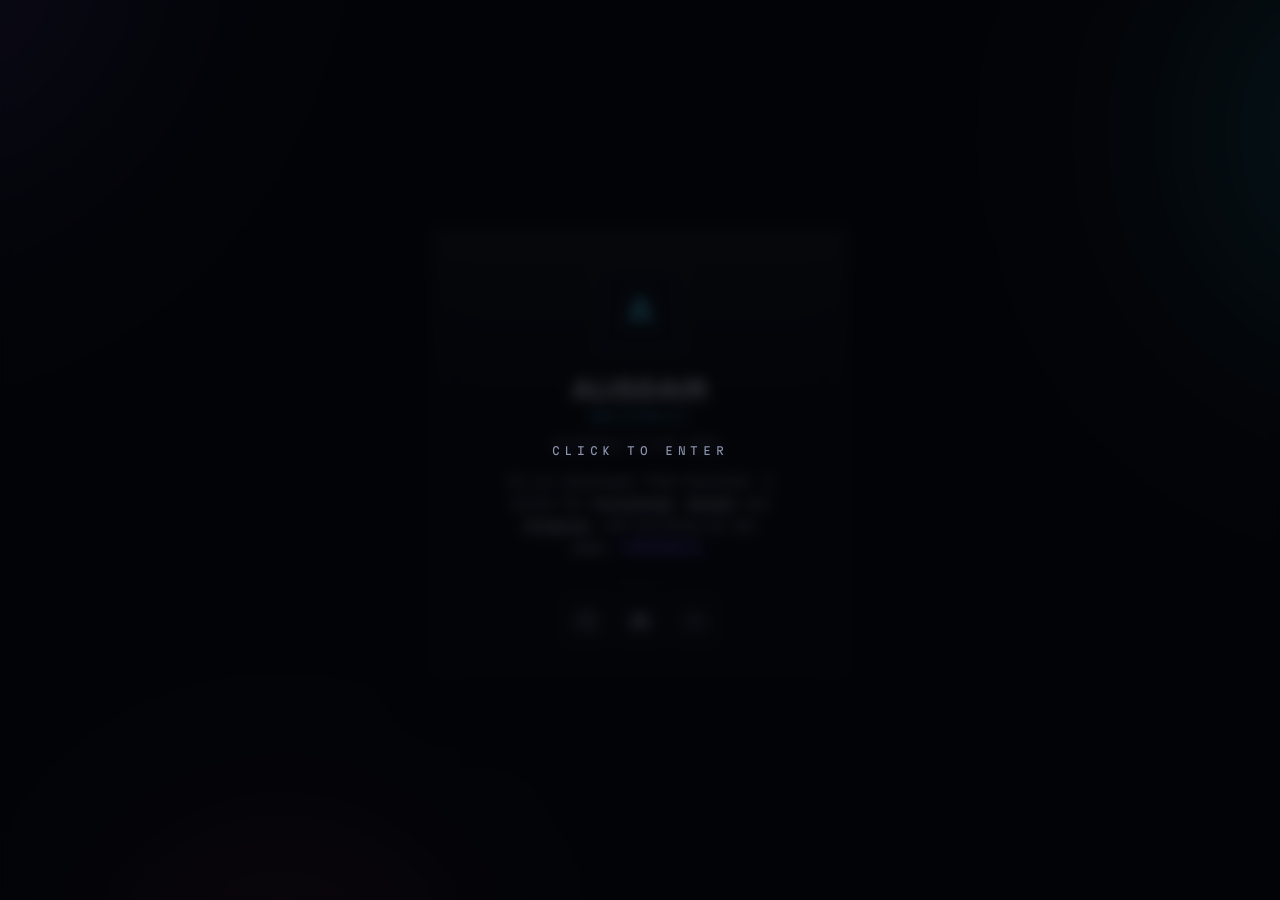
==== index.html @ 7e796b1d "Remove animations for a static layout Drop the 3D card tilt, typing tagline (now a static line), ent" ====
<!doctype html>
<html lang="en">
<head>
<meta charset="utf-8" />
<meta name="viewport" content="width=device-width, initial-scale=1, viewport-fit=cover" />
<title>alisdair</title>
<meta name="description" content="Alisdair, 15 y/o developer from Scotland." />

<link rel="preconnect" href="https://fonts.googleapis.com" />
<link rel="preconnect" href="https://fonts.gstatic.com" crossorigin />
<link href="https://fonts.googleapis.com/css2?family=Bricolage+Grotesque:opsz,wght@12..96,300..800&family=Martian+Mono:wght@300;400;500;600&display=swap" rel="stylesheet" />

<style>
:root {
  --bg: #050609;
  --ink: #eef2ff;
  --muted: #8b93ad;
  --line: rgba(255, 255, 255, .12);
  --panel: rgba(10, 13, 20, .42);
  --accent: #4be3ff;
  --accent-2: #7c5cff;
  --accent-3: #ff5c8a;
  --ease: cubic-bezier(.2, .7, .2, 1);
}

* { box-sizing: border-box; }

html, body { height: 100%; }

body {
  margin: 0;
  background: var(--bg);
  color: var(--ink);
  font-family: "Martian Mono", ui-monospace, monospace;
  -webkit-font-smoothing: antialiased;
  text-rendering: optimizeLegibility;
  overflow: hidden;
}

a { color: inherit; text-decoration: none; }

.bg {
  position: fixed;
  inset: 0;
  z-index: 0;
  overflow: hidden;
  background: #020306;
}

.bg video {
  position: absolute;
  inset: 0;
  width: 100%;
  height: 100%;
  object-fit: cover;
  filter: saturate(1.05) contrast(1.03);
}

.aurora {
  position: absolute;
  inset: -20%;
  filter: blur(70px) saturate(1.2);
  opacity: .4;
  mix-blend-mode: screen;
}

.aurora span {
  position: absolute;
  border-radius: 50%;
  mix-blend-mode: screen;
}

.b1 {
  width: 52vw;
  height: 52vw;
  left: -6vw;
  top: -8vw;
  background: radial-gradient(circle at 30% 30%, var(--accent-2), transparent 60%);
}

.b2 {
  width: 46vw;
  height: 46vw;
  right: -8vw;
  top: 6vw;
  background: radial-gradient(circle at 60% 40%, var(--accent), transparent 62%);
}

.b3 {
  width: 40vw;
  height: 40vw;
  left: 22vw;
  bottom: -14vw;
  background: radial-gradient(circle at 50% 50%, var(--accent-3), transparent 64%);
  opacity: .7;
}

.grain {
  position: fixed;
  inset: 0;
  z-index: 3;
  pointer-events: none;
  opacity: .05;
  mix-blend-mode: overlay;
  background-image: url("data:image/svg+xml,%3Csvg xmlns='http://www.w3.org/2000/svg' width='140' height='140'%3E%3Cfilter id='n'%3E%3CfeTurbulence type='fractalNoise' baseFrequency='0.9' numOctaves='2'/%3E%3C/filter%3E%3Crect width='100%25' height='100%25' filter='url(%23n)'/%3E%3C/svg%3E");
}

.scan {
  position: fixed;
  inset: 0;
  z-index: 3;
  pointer-events: none;
  opacity: .3;
  mix-blend-mode: overlay;
  background: repeating-linear-gradient(0deg, rgba(255, 255, 255, .03) 0 1px, transparent 1px 3px);
}

.stage {
  position: relative;
  z-index: 4;
  height: 100%;
  display: grid;
  place-items: center;
  padding: 24px;
}

.enter {
  position: fixed;
  inset: 0;
  z-index: 20;
  display: grid;
  place-items: center;
  background: rgba(3, 4, 8, .78);
  backdrop-filter: blur(7px);
  cursor: pointer;
  transition: opacity .7s var(--ease), visibility .7s;
}

.enter.hide { opacity: 0; visibility: hidden; }

.enter-label {
  font-family: "Martian Mono", ui-monospace, monospace;
  font-size: 11px;
  letter-spacing: .42em;
  text-transform: uppercase;
  color: var(--muted);
}

.card {
  position: relative;
  width: min(410px, 92vw);
  padding: 30px 30px 26px;
  background: linear-gradient(180deg, rgba(255, 255, 255, .05), transparent 40%), var(--panel);
  -webkit-backdrop-filter: blur(22px) saturate(1.4);
  backdrop-filter: blur(22px) saturate(1.4);
  border: 1px solid var(--line);
  box-shadow: 0 26px 70px -26px rgba(0, 0, 0, .92), inset 0 1px 0 rgba(255, 255, 255, .06);
  text-align: center;
}

.avatar-wrap {
  width: 88px;
  height: 88px;
  margin: 6px auto 0;
  position: relative;
}

.avatar {
  width: 88px;
  height: 88px;
  object-fit: cover;
  background: #0a0d16 center / cover;
  border: 1px solid rgba(255, 255, 255, .22);
}

.avatar-fallback {
  display: grid;
  place-items: center;
  font-family: "Bricolage Grotesque";
  font-weight: 700;
  font-size: 36px;
  color: var(--accent);
}

.name {
  font-family: "Bricolage Grotesque", sans-serif;
  font-weight: 700;
  font-size: 29px;
  margin: 20px 0 4px;
  letter-spacing: .04em;
  text-transform: uppercase;
  line-height: 1;
}

.handle {
  font-size: 11.5px;
  color: var(--accent);
  letter-spacing: .14em;
}

.tag {
  margin: 14px auto 0;
  min-height: 18px;
  font-size: 11.5px;
  color: #aab0c6;
  letter-spacing: .02em;
}

.bio {
  margin: 16px auto 0;
  max-width: 34ch;
  font-size: 12px;
  line-height: 1.85;
  color: #b8bed4;
}

.bio .lk {
  color: var(--ink);
  font-weight: 500;
  padding-bottom: 1px;
  box-shadow: inset 0 -1px 0 rgba(75, 227, 255, .55);
  transition: .18s var(--ease);
}

.bio .lk:hover {
  color: #031014;
  background: var(--accent);
  box-shadow: none;
}

.bio .thr {
  color: var(--accent-2);
  font-weight: 600;
  letter-spacing: .08em;
  text-shadow: 0 0 16px rgba(124, 92, 255, .55);
}

.rule {
  height: 1px;
  margin: 22px 0 18px;
  background: linear-gradient(90deg, transparent, var(--line), transparent);
}

.socials {
  display: flex;
  justify-content: center;
  gap: 10px;
}

.socials a {
  width: 44px;
  height: 44px;
  display: grid;
  place-items: center;
  border: 1px solid var(--line);
  background: rgba(255, 255, 255, .02);
  color: var(--muted);
  transition: .2s var(--ease);
}

.socials a:hover {
  color: var(--accent);
  border-color: rgba(75, 227, 255, .4);
  background: rgba(75, 227, 255, .06);
}

.socials svg {
  width: 19px;
  height: 19px;
}

@media (max-width: 420px) {
  .card { padding: 26px 22px 22px; }
  .name { font-size: 25px; }
}
</style>
</head>
<body>

<div class="bg">
  <video id="bgvideo" autoplay muted loop playsinline preload="auto" onerror="this.style.display='none'">
    <source src="assets/background.mp4" type="video/mp4" />
  </video>
  <div class="aurora">
    <span class="b1"></span>
    <span class="b2"></span>
    <span class="b3"></span>
  </div>
</div>

<div class="scan"></div>
<div class="grain"></div>

<div class="enter" id="enter">
  <span class="enter-label">click to enter</span>
</div>

<main class="stage">
  <section class="card" id="card" aria-label="profile">
    <div class="avatar-wrap">
      <div class="avatar avatar-fallback" id="avatar">A</div>
    </div>

    <h1 class="name" id="name">Alisdair</h1>
    <div class="handle" id="handle">@alisdairr</div>

    <div class="tag" id="tagline"></div>

    <p class="bio" id="bio"></p>

    <div class="rule"></div>

    <div class="socials" id="socials"></div>
  </section>
</main>

<script>
const profile = {
  name: "Alisdair",
  handle: "@alisdairr",
  tagline: "building on the edge.",
  discordId: "1414200535044853760",
  bio: '15 y/o developer from Scotland. I build for '
    + '<a class="lk" href="https://discord.gg/feverdreamvr" target="_blank" rel="noopener">Feverdream</a>, '
    + '<a class="lk" href="https://discord.gg/wondervr" target="_blank" rel="noopener">Wonder</a> and '
    + '<a class="lk" href="https://discord.gg/MCJNftwGm" target="_blank" rel="noopener">ChimpLab</a>, '
    + 'and building my own game, <span class="thr">THRESHOLD</span>.',
  socials: [
    { icon: "github", url: "https://github.com/alisdairrdev" },
    { icon: "discord", url: "https://discord.gg/P2CxH3Q7cJ" },
    { icon: "mail", url: "mailto:alisdairr@proton.me" },
  ],
};

const icons = {
  github: '<svg viewBox="0 0 24 24" fill="currentColor"><path d="M12 .5A11.5 11.5 0 0 0 .5 12a11.5 11.5 0 0 0 7.86 10.92c.58.1.79-.25.79-.56v-2c-3.2.7-3.88-1.37-3.88-1.37-.53-1.34-1.3-1.7-1.3-1.7-1.06-.72.08-.71.08-.71 1.17.08 1.79 1.2 1.79 1.2 1.04 1.79 2.73 1.27 3.4.97.1-.76.4-1.27.74-1.56-2.56-.29-5.26-1.28-5.26-5.7 0-1.26.45-2.29 1.19-3.1-.12-.29-.52-1.46.11-3.05 0 0 .97-.31 3.18 1.18a11 11 0 0 1 5.8 0c2.2-1.49 3.17-1.18 3.17-1.18.63 1.59.23 2.76.11 3.05.74.81 1.19 1.84 1.19 3.1 0 4.43-2.7 5.4-5.28 5.69.41.36.78 1.06.78 2.14v3.17c0 .31.21.67.8.56A11.5 11.5 0 0 0 23.5 12 11.5 11.5 0 0 0 12 .5Z"/></svg>',
  discord: '<svg viewBox="0 0 24 24" fill="currentColor"><path d="M20.3 4.4A19.8 19.8 0 0 0 15.4 3l-.25.5a18.3 18.3 0 0 1 4.4 1.4 18 18 0 0 0-16-.02A18 18 0 0 1 8 3.5L7.7 3a19.8 19.8 0 0 0-4.9 1.4C.6 8.9-.15 13.2.1 17.5A19.9 19.9 0 0 0 6.1 20.5l.7-1.1c-.66-.24-1.3-.54-1.9-.9l.47-.35a14 14 0 0 0 12.06 0l.48.35c-.6.36-1.24.66-1.9.9l.7 1.1a19.8 19.8 0 0 0 6-3c.3-4.9-.63-9.1-2.61-13.1ZM8.02 15c-.98 0-1.79-.9-1.79-2s.79-2 1.79-2 1.8.9 1.79 2c0 1.1-.8 2-1.79 2Zm7.95 0c-.98 0-1.79-.9-1.79-2s.79-2 1.79-2 1.8.9 1.79 2c0 1.1-.79 2-1.79 2Z"/></svg>',
  mail: '<svg viewBox="0 0 24 24" fill="none" stroke="currentColor" stroke-width="1.7"><rect x="2.5" y="4.5" width="19" height="15" rx="2.5"/><path d="m3.5 6 8.5 6 8.5-6"/></svg>',
  link: '<svg viewBox="0 0 24 24" fill="none" stroke="currentColor" stroke-width="1.7"><path d="M10 13a5 5 0 0 0 7 0l2-2a5 5 0 0 0-7-7l-1 1M14 11a5 5 0 0 0-7 0l-2 2a5 5 0 0 0 7 7l1-1"/></svg>',
};

const video = document.getElementById('bgvideo');
const enter = document.getElementById('enter');

function playVideo() {
  const attempt = video.play();
  if (attempt && attempt.catch) attempt.catch(() => {});
}

function startBackground() {
  if (!video) return;
  video.muted = true;
  video.defaultMuted = true;
  video.setAttribute('muted', '');
  playVideo();
  video.addEventListener('canplay', playVideo, { once: true });
  document.addEventListener('DOMContentLoaded', playVideo, { once: true });
}

function renderProfile() {
  document.getElementById('name').textContent = profile.name;
  document.getElementById('handle').textContent = profile.handle;
  document.getElementById('tagline').textContent = profile.tagline;
  document.getElementById('avatar').textContent = (profile.name || 'A').trim().charAt(0).toUpperCase() || 'A';
  document.getElementById('bio').innerHTML = profile.bio;

  document.getElementById('socials').innerHTML = profile.socials.map(s => `
    <a href="${s.url}" ${s.url.startsWith('http') ? 'target="_blank" rel="noopener"' : ''} aria-label="${s.icon}">${icons[s.icon] || icons.link}</a>`).join('');
}

function loadAvatar() {
  const el = document.getElementById('avatar');
  fetch(`https://api.lanyard.rest/v1/users/${profile.discordId}`)
    .then(res => res.json())
    .then(data => {
      const user = data && data.data && data.data.discord_user;
      if (!user || !user.avatar) return;
      const ext = user.avatar.startsWith('a_') ? 'gif' : 'png';
      const url = `https://cdn.discordapp.com/avatars/${user.id}/${user.avatar}.${ext}?size=256`;
      const img = new Image();
      img.onload = () => {
        el.classList.remove('avatar-fallback');
        el.textContent = '';
        el.style.backgroundImage = `url(${url})`;
      };
      img.src = url;
    })
    .catch(() => {});
}

function enterSite() {
  enter.classList.add('hide');
  if (video) {
    video.muted = false;
    video.volume = 0.7;
    try { video.currentTime = 0; } catch (e) {}
    playVideo();
  }
  window.removeEventListener('click', enterSite);
}

startBackground();
renderProfile();
loadAvatar();

enter.addEventListener('click', enterSite);
window.addEventListener('keydown', e => {
  if (e.key === 'Enter' || e.key === ' ') enterSite();
}, { once: true });
</script>
</body>
</html>
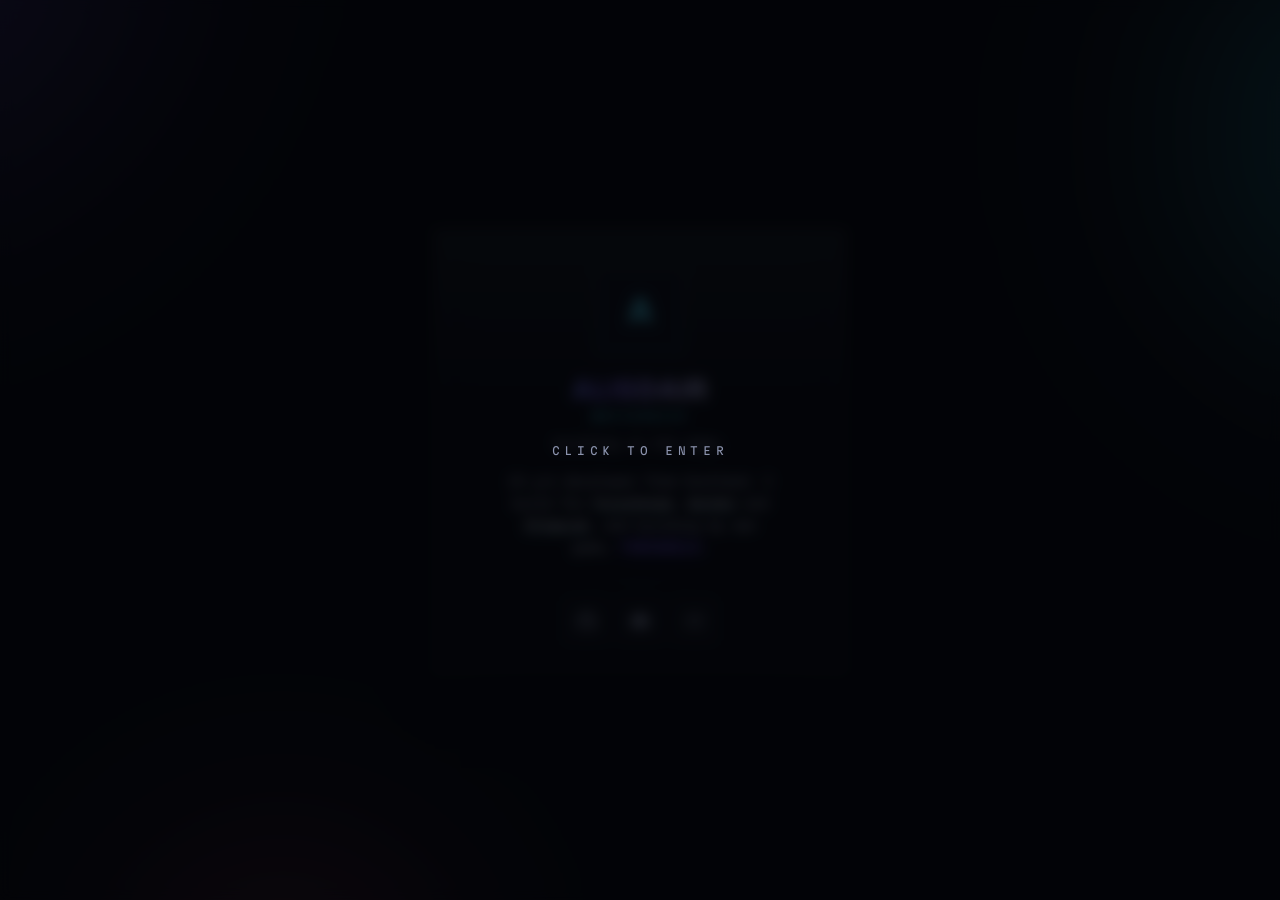
==== commit 2b67dfb1: "Add animated gradient shimmer to display name Fill the name with a cyan-violet-pink gradient and a s" ====
--- a/index.html
+++ b/index.html
@@ -190,6 +190,17 @@
   letter-spacing: .04em;
   text-transform: uppercase;
   line-height: 1;
+  background: linear-gradient(90deg, var(--accent), var(--accent-2), #eaf6ff, var(--accent-3), var(--accent-2), var(--accent));
+  background-size: 200% auto;
+  -webkit-background-clip: text;
+  background-clip: text;
+  -webkit-text-fill-color: transparent;
+  color: transparent;
+  animation: nameshine 8s linear infinite;
+}
+
+@keyframes nameshine {
+  to { background-position: -200% center; }
 }
 
 .handle {
@@ -272,6 +283,10 @@
 @media (max-width: 420px) {
   .card { padding: 26px 22px 22px; }
   .name { font-size: 25px; }
+}
+
+@media (prefers-reduced-motion: reduce) {
+  .name { animation: none; }
 }
 </style>
 </head>
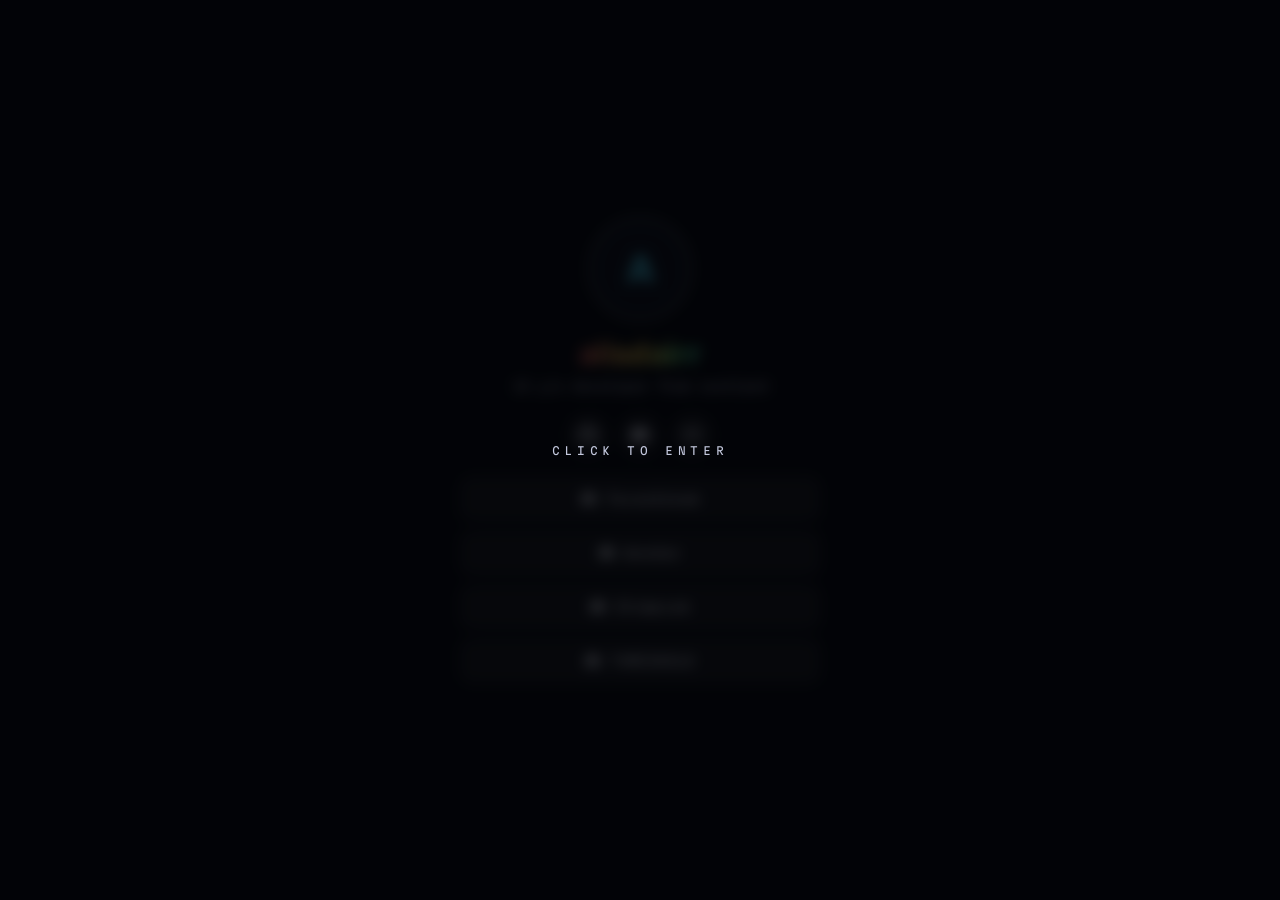
==== commit 499a998f: "Rebuild as guns.lol-style profile (no card) Drop the card layout. Center a floating profile over the" ====
--- a/index.html
+++ b/index.html
@@ -12,14 +12,9 @@
 
 <style>
 :root {
-  --bg: #050609;
-  --ink: #eef2ff;
-  --muted: #8b93ad;
-  --line: rgba(255, 255, 255, .12);
-  --panel: rgba(10, 13, 20, .42);
+  --ink: #f3f5ff;
+  --muted: #c3c8dd;
   --accent: #4be3ff;
-  --accent-2: #7c5cff;
-  --accent-3: #ff5c8a;
   --ease: cubic-bezier(.2, .7, .2, 1);
 }
 
@@ -29,7 +24,7 @@
 
 body {
   margin: 0;
-  background: var(--bg);
+  background: #020306;
   color: var(--ink);
   font-family: "Martian Mono", ui-monospace, monospace;
   -webkit-font-smoothing: antialiased;
@@ -56,72 +51,13 @@
   filter: saturate(1.05) contrast(1.03);
 }
 
-.aurora {
-  position: absolute;
-  inset: -20%;
-  filter: blur(70px) saturate(1.2);
-  opacity: .4;
-  mix-blend-mode: screen;
-}
-
-.aurora span {
-  position: absolute;
-  border-radius: 50%;
-  mix-blend-mode: screen;
-}
-
-.b1 {
-  width: 52vw;
-  height: 52vw;
-  left: -6vw;
-  top: -8vw;
-  background: radial-gradient(circle at 30% 30%, var(--accent-2), transparent 60%);
-}
-
-.b2 {
-  width: 46vw;
-  height: 46vw;
-  right: -8vw;
-  top: 6vw;
-  background: radial-gradient(circle at 60% 40%, var(--accent), transparent 62%);
-}
-
-.b3 {
-  width: 40vw;
-  height: 40vw;
-  left: 22vw;
-  bottom: -14vw;
-  background: radial-gradient(circle at 50% 50%, var(--accent-3), transparent 64%);
-  opacity: .7;
-}
-
-.grain {
-  position: fixed;
-  inset: 0;
-  z-index: 3;
-  pointer-events: none;
-  opacity: .05;
-  mix-blend-mode: overlay;
-  background-image: url("data:image/svg+xml,%3Csvg xmlns='http://www.w3.org/2000/svg' width='140' height='140'%3E%3Cfilter id='n'%3E%3CfeTurbulence type='fractalNoise' baseFrequency='0.9' numOctaves='2'/%3E%3C/filter%3E%3Crect width='100%25' height='100%25' filter='url(%23n)'/%3E%3C/svg%3E");
-}
-
-.scan {
-  position: fixed;
-  inset: 0;
-  z-index: 3;
-  pointer-events: none;
-  opacity: .3;
-  mix-blend-mode: overlay;
-  background: repeating-linear-gradient(0deg, rgba(255, 255, 255, .03) 0 1px, transparent 1px 3px);
-}
-
 .stage {
   position: relative;
   z-index: 4;
   height: 100%;
   display: grid;
   place-items: center;
-  padding: 24px;
+  padding: 32px 24px;
 }
 
 .enter {
@@ -146,31 +82,22 @@
   color: var(--muted);
 }
 
-.card {
-  position: relative;
-  width: min(410px, 92vw);
-  padding: 30px 30px 26px;
-  background: linear-gradient(180deg, rgba(255, 255, 255, .05), transparent 40%), var(--panel);
-  -webkit-backdrop-filter: blur(22px) saturate(1.4);
-  backdrop-filter: blur(22px) saturate(1.4);
-  border: 1px solid var(--line);
-  box-shadow: 0 26px 70px -26px rgba(0, 0, 0, .92), inset 0 1px 0 rgba(255, 255, 255, .06);
+.profile {
+  width: min(360px, 92vw);
+  display: flex;
+  flex-direction: column;
+  align-items: center;
   text-align: center;
 }
 
-.avatar-wrap {
-  width: 88px;
-  height: 88px;
-  margin: 6px auto 0;
-  position: relative;
-}
-
 .avatar {
-  width: 88px;
-  height: 88px;
+  width: 104px;
+  height: 104px;
+  border-radius: 50%;
   object-fit: cover;
   background: #0a0d16 center / cover;
-  border: 1px solid rgba(255, 255, 255, .22);
+  border: 2px solid rgba(255, 255, 255, .3);
+  box-shadow: 0 10px 40px rgba(0, 0, 0, .55);
 }
 
 .avatar-fallback {
@@ -178,115 +105,101 @@
   place-items: center;
   font-family: "Bricolage Grotesque";
   font-weight: 700;
-  font-size: 36px;
+  font-size: 40px;
   color: var(--accent);
 }
 
-.name {
+.username {
+  margin: 18px 0 0;
   font-family: "Bricolage Grotesque", sans-serif;
   font-weight: 700;
-  font-size: 29px;
-  margin: 20px 0 4px;
-  letter-spacing: .04em;
-  text-transform: uppercase;
+  font-size: 30px;
   line-height: 1;
-  background: linear-gradient(90deg, var(--accent), var(--accent-2), #eaf6ff, var(--accent-3), var(--accent-2), var(--accent));
+  letter-spacing: .01em;
+  background: linear-gradient(90deg, #ff5c5c, #ffb84d, #ffe14d, #5cff8f, #4be3ff, #7c5cff, #ff5cf0, #ff5c5c);
   background-size: 200% auto;
   -webkit-background-clip: text;
   background-clip: text;
   -webkit-text-fill-color: transparent;
   color: transparent;
-  animation: nameshine 8s linear infinite;
-}
-
-@keyframes nameshine {
-  to { background-position: -200% center; }
-}
-
-.handle {
-  font-size: 11.5px;
-  color: var(--accent);
-  letter-spacing: .14em;
-}
-
-.tag {
-  margin: 14px auto 0;
-  min-height: 18px;
-  font-size: 11.5px;
-  color: #aab0c6;
-  letter-spacing: .02em;
+  filter: drop-shadow(0 2px 10px rgba(0, 0, 0, .5));
+  animation: rainbow 6s linear infinite;
+}
+
+@keyframes rainbow {
+  to { background-position: 200% center; }
 }
 
 .bio {
-  margin: 16px auto 0;
-  max-width: 34ch;
+  margin: 10px 0 0;
   font-size: 12px;
-  line-height: 1.85;
-  color: #b8bed4;
-}
-
-.bio .lk {
-  color: var(--ink);
-  font-weight: 500;
-  padding-bottom: 1px;
-  box-shadow: inset 0 -1px 0 rgba(75, 227, 255, .55);
-  transition: .18s var(--ease);
-}
-
-.bio .lk:hover {
-  color: #031014;
-  background: var(--accent);
-  box-shadow: none;
-}
-
-.bio .thr {
-  color: var(--accent-2);
-  font-weight: 600;
-  letter-spacing: .08em;
-  text-shadow: 0 0 16px rgba(124, 92, 255, .55);
-}
-
-.rule {
-  height: 1px;
-  margin: 22px 0 18px;
-  background: linear-gradient(90deg, transparent, var(--line), transparent);
+  color: var(--muted);
+  letter-spacing: .04em;
+  text-shadow: 0 1px 8px rgba(0, 0, 0, .7);
 }
 
 .socials {
+  margin: 22px 0 0;
   display: flex;
   justify-content: center;
-  gap: 10px;
+  gap: 12px;
 }
 
 .socials a {
-  width: 44px;
-  height: 44px;
+  width: 40px;
+  height: 40px;
   display: grid;
   place-items: center;
-  border: 1px solid var(--line);
-  background: rgba(255, 255, 255, .02);
-  color: var(--muted);
-  transition: .2s var(--ease);
+  border-radius: 50%;
+  color: var(--ink);
+  background: rgba(255, 255, 255, .08);
+  border: 1px solid rgba(255, 255, 255, .14);
+  backdrop-filter: blur(6px);
+  transition: .18s var(--ease);
 }
 
 .socials a:hover {
-  color: var(--accent);
-  border-color: rgba(75, 227, 255, .4);
-  background: rgba(75, 227, 255, .06);
-}
-
-.socials svg {
-  width: 19px;
-  height: 19px;
-}
-
-@media (max-width: 420px) {
-  .card { padding: 26px 22px 22px; }
-  .name { font-size: 25px; }
-}
+  background: rgba(255, 255, 255, .2);
+  transform: translateY(-3px);
+  border-color: rgba(255, 255, 255, .3);
+}
+
+.socials svg { width: 18px; height: 18px; }
+
+.links {
+  margin: 22px 0 0;
+  width: 100%;
+  display: flex;
+  flex-direction: column;
+  gap: 10px;
+}
+
+.links a {
+  display: flex;
+  align-items: center;
+  justify-content: center;
+  gap: 9px;
+  padding: 13px 16px;
+  border-radius: 13px;
+  font-size: 13px;
+  letter-spacing: .03em;
+  color: var(--ink);
+  background: rgba(255, 255, 255, .07);
+  border: 1px solid rgba(255, 255, 255, .12);
+  backdrop-filter: blur(8px);
+  transition: .18s var(--ease);
+}
+
+.links a:hover {
+  background: rgba(255, 255, 255, .15);
+  transform: translateY(-2px);
+  border-color: rgba(255, 255, 255, .28);
+}
+
+.links svg { width: 16px; height: 16px; opacity: .85; }
 
 @media (prefers-reduced-motion: reduce) {
-  .name { animation: none; }
+  .username { animation: none; }
 }
 </style>
 </head>
@@ -296,62 +209,44 @@
   <video id="bgvideo" autoplay muted loop playsinline preload="auto" onerror="this.style.display='none'">
     <source src="assets/background.mp4" type="video/mp4" />
   </video>
-  <div class="aurora">
-    <span class="b1"></span>
-    <span class="b2"></span>
-    <span class="b3"></span>
-  </div>
 </div>
-
-<div class="scan"></div>
-<div class="grain"></div>
 
 <div class="enter" id="enter">
   <span class="enter-label">click to enter</span>
 </div>
 
 <main class="stage">
-  <section class="card" id="card" aria-label="profile">
-    <div class="avatar-wrap">
-      <div class="avatar avatar-fallback" id="avatar">A</div>
-    </div>
-
-    <h1 class="name" id="name">Alisdair</h1>
-    <div class="handle" id="handle">@alisdairr</div>
-
-    <div class="tag" id="tagline"></div>
-
+  <section class="profile" aria-label="profile">
+    <div class="avatar avatar-fallback" id="avatar">A</div>
+    <h1 class="username" id="username">alisdairr</h1>
     <p class="bio" id="bio"></p>
-
-    <div class="rule"></div>
-
     <div class="socials" id="socials"></div>
+    <nav class="links" id="links"></nav>
   </section>
 </main>
 
 <script>
 const profile = {
-  name: "Alisdair",
-  handle: "@alisdairr",
-  tagline: "building on the edge.",
+  username: "alisdairr",
+  bio: "15 y/o developer from scotland",
   discordId: "1414200535044853760",
-  bio: '15 y/o developer from Scotland. I build for '
-    + '<a class="lk" href="https://discord.gg/feverdreamvr" target="_blank" rel="noopener">Feverdream</a>, '
-    + '<a class="lk" href="https://discord.gg/wondervr" target="_blank" rel="noopener">Wonder</a> and '
-    + '<a class="lk" href="https://discord.gg/MCJNftwGm" target="_blank" rel="noopener">ChimpLab</a>, '
-    + 'and building my own game, <span class="thr">THRESHOLD</span>.',
   socials: [
     { icon: "github", url: "https://github.com/alisdairrdev" },
     { icon: "discord", url: "https://discord.gg/P2CxH3Q7cJ" },
     { icon: "mail", url: "mailto:alisdairr@proton.me" },
   ],
+  links: [
+    { label: "Feverdream", url: "https://discord.gg/feverdreamvr" },
+    { label: "Wonder", url: "https://discord.gg/wondervr" },
+    { label: "ChimpLab", url: "https://discord.gg/MCJNftwGm" },
+    { label: "THRESHOLD", url: "https://discord.gg/P2CxH3Q7cJ" },
+  ],
 };
 
 const icons = {
   github: '<svg viewBox="0 0 24 24" fill="currentColor"><path d="M12 .5A11.5 11.5 0 0 0 .5 12a11.5 11.5 0 0 0 7.86 10.92c.58.1.79-.25.79-.56v-2c-3.2.7-3.88-1.37-3.88-1.37-.53-1.34-1.3-1.7-1.3-1.7-1.06-.72.08-.71.08-.71 1.17.08 1.79 1.2 1.79 1.2 1.04 1.79 2.73 1.27 3.4.97.1-.76.4-1.27.74-1.56-2.56-.29-5.26-1.28-5.26-5.7 0-1.26.45-2.29 1.19-3.1-.12-.29-.52-1.46.11-3.05 0 0 .97-.31 3.18 1.18a11 11 0 0 1 5.8 0c2.2-1.49 3.17-1.18 3.17-1.18.63 1.59.23 2.76.11 3.05.74.81 1.19 1.84 1.19 3.1 0 4.43-2.7 5.4-5.28 5.69.41.36.78 1.06.78 2.14v3.17c0 .31.21.67.8.56A11.5 11.5 0 0 0 23.5 12 11.5 11.5 0 0 0 12 .5Z"/></svg>',
   discord: '<svg viewBox="0 0 24 24" fill="currentColor"><path d="M20.3 4.4A19.8 19.8 0 0 0 15.4 3l-.25.5a18.3 18.3 0 0 1 4.4 1.4 18 18 0 0 0-16-.02A18 18 0 0 1 8 3.5L7.7 3a19.8 19.8 0 0 0-4.9 1.4C.6 8.9-.15 13.2.1 17.5A19.9 19.9 0 0 0 6.1 20.5l.7-1.1c-.66-.24-1.3-.54-1.9-.9l.47-.35a14 14 0 0 0 12.06 0l.48.35c-.6.36-1.24.66-1.9.9l.7 1.1a19.8 19.8 0 0 0 6-3c.3-4.9-.63-9.1-2.61-13.1ZM8.02 15c-.98 0-1.79-.9-1.79-2s.79-2 1.79-2 1.8.9 1.79 2c0 1.1-.8 2-1.79 2Zm7.95 0c-.98 0-1.79-.9-1.79-2s.79-2 1.79-2 1.8.9 1.79 2c0 1.1-.79 2-1.79 2Z"/></svg>',
   mail: '<svg viewBox="0 0 24 24" fill="none" stroke="currentColor" stroke-width="1.7"><rect x="2.5" y="4.5" width="19" height="15" rx="2.5"/><path d="m3.5 6 8.5 6 8.5-6"/></svg>',
-  link: '<svg viewBox="0 0 24 24" fill="none" stroke="currentColor" stroke-width="1.7"><path d="M10 13a5 5 0 0 0 7 0l2-2a5 5 0 0 0-7-7l-1 1M14 11a5 5 0 0 0-7 0l-2 2a5 5 0 0 0 7 7l1-1"/></svg>',
 };
 
 const video = document.getElementById('bgvideo');
@@ -373,14 +268,15 @@
 }
 
 function renderProfile() {
-  document.getElementById('name').textContent = profile.name;
-  document.getElementById('handle').textContent = profile.handle;
-  document.getElementById('tagline').textContent = profile.tagline;
-  document.getElementById('avatar').textContent = (profile.name || 'A').trim().charAt(0).toUpperCase() || 'A';
-  document.getElementById('bio').innerHTML = profile.bio;
+  document.getElementById('username').textContent = profile.username;
+  document.getElementById('bio').textContent = profile.bio;
+  document.getElementById('avatar').textContent = (profile.username || 'A').trim().charAt(0).toUpperCase() || 'A';
 
   document.getElementById('socials').innerHTML = profile.socials.map(s => `
-    <a href="${s.url}" ${s.url.startsWith('http') ? 'target="_blank" rel="noopener"' : ''} aria-label="${s.icon}">${icons[s.icon] || icons.link}</a>`).join('');
+    <a href="${s.url}" ${s.url.startsWith('http') ? 'target="_blank" rel="noopener"' : ''} aria-label="${s.icon}">${icons[s.icon] || ''}</a>`).join('');
+
+  document.getElementById('links').innerHTML = profile.links.map(l => `
+    <a href="${l.url}" target="_blank" rel="noopener">${icons.discord}<span>${l.label}</span></a>`).join('');
 }
 
 function loadAvatar() {
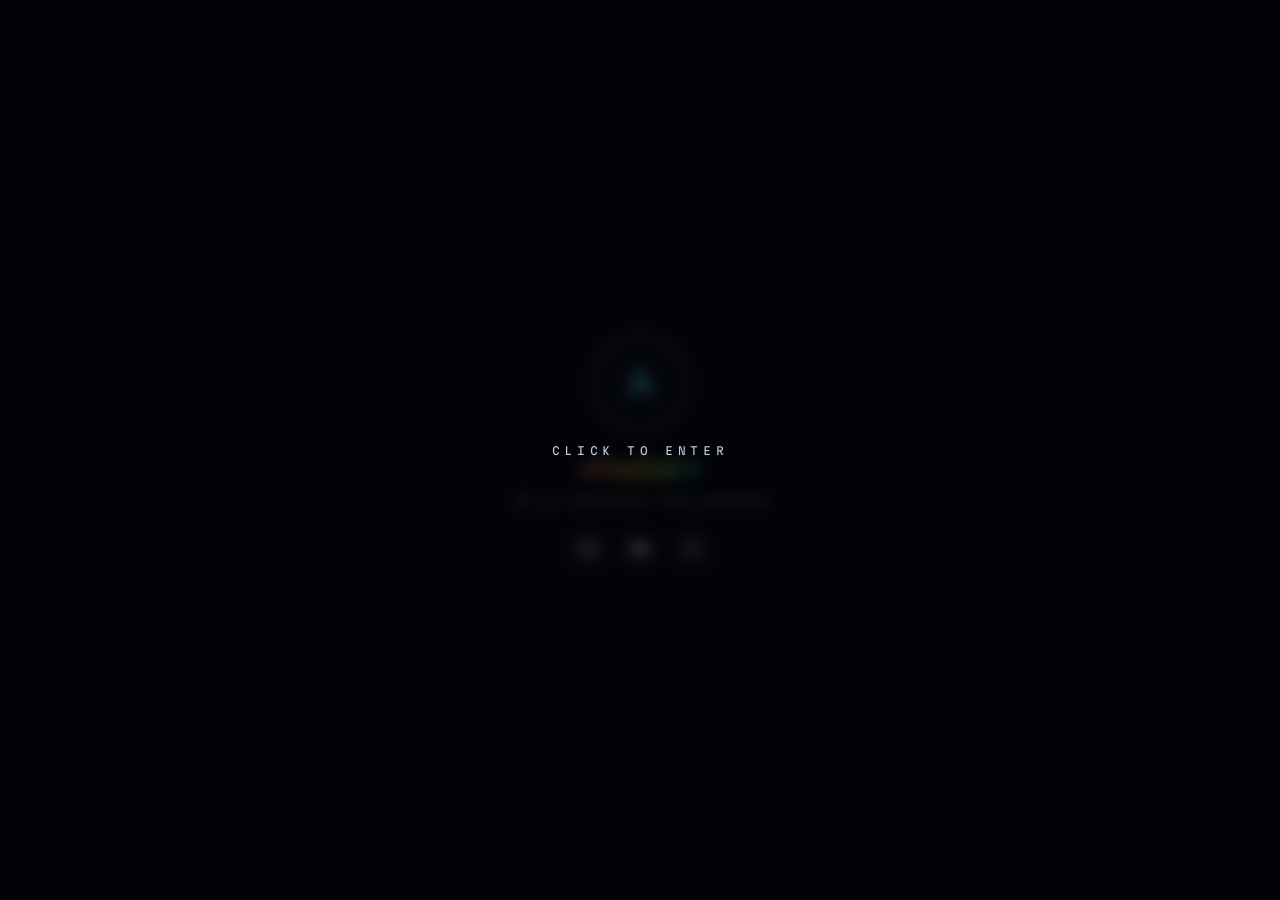
==== commit dd43d444: "Use clip's own audio and remove game link buttons Rebuild background from the 12s clip with its nati" ====
--- a/index.html
+++ b/index.html
@@ -166,38 +166,6 @@
 
 .socials svg { width: 18px; height: 18px; }
 
-.links {
-  margin: 22px 0 0;
-  width: 100%;
-  display: flex;
-  flex-direction: column;
-  gap: 10px;
-}
-
-.links a {
-  display: flex;
-  align-items: center;
-  justify-content: center;
-  gap: 9px;
-  padding: 13px 16px;
-  border-radius: 13px;
-  font-size: 13px;
-  letter-spacing: .03em;
-  color: var(--ink);
-  background: rgba(255, 255, 255, .07);
-  border: 1px solid rgba(255, 255, 255, .12);
-  backdrop-filter: blur(8px);
-  transition: .18s var(--ease);
-}
-
-.links a:hover {
-  background: rgba(255, 255, 255, .15);
-  transform: translateY(-2px);
-  border-color: rgba(255, 255, 255, .28);
-}
-
-.links svg { width: 16px; height: 16px; opacity: .85; }
-
 @media (prefers-reduced-motion: reduce) {
   .username { animation: none; }
 }
@@ -221,7 +189,6 @@
     <h1 class="username" id="username">alisdairr</h1>
     <p class="bio" id="bio"></p>
     <div class="socials" id="socials"></div>
-    <nav class="links" id="links"></nav>
   </section>
 </main>
 
@@ -235,12 +202,6 @@
     { icon: "discord", url: "https://discord.gg/P2CxH3Q7cJ" },
     { icon: "mail", url: "mailto:alisdairr@proton.me" },
   ],
-  links: [
-    { label: "Feverdream", url: "https://discord.gg/feverdreamvr" },
-    { label: "Wonder", url: "https://discord.gg/wondervr" },
-    { label: "ChimpLab", url: "https://discord.gg/MCJNftwGm" },
-    { label: "THRESHOLD", url: "https://discord.gg/P2CxH3Q7cJ" },
-  ],
 };
 
 const icons = {
@@ -274,9 +235,6 @@
 
   document.getElementById('socials').innerHTML = profile.socials.map(s => `
     <a href="${s.url}" ${s.url.startsWith('http') ? 'target="_blank" rel="noopener"' : ''} aria-label="${s.icon}">${icons[s.icon] || ''}</a>`).join('');
-
-  document.getElementById('links').innerHTML = profile.links.map(l => `
-    <a href="${l.url}" target="_blank" rel="noopener">${icons.discord}<span>${l.label}</span></a>`).join('');
 }
 
 function loadAvatar() {
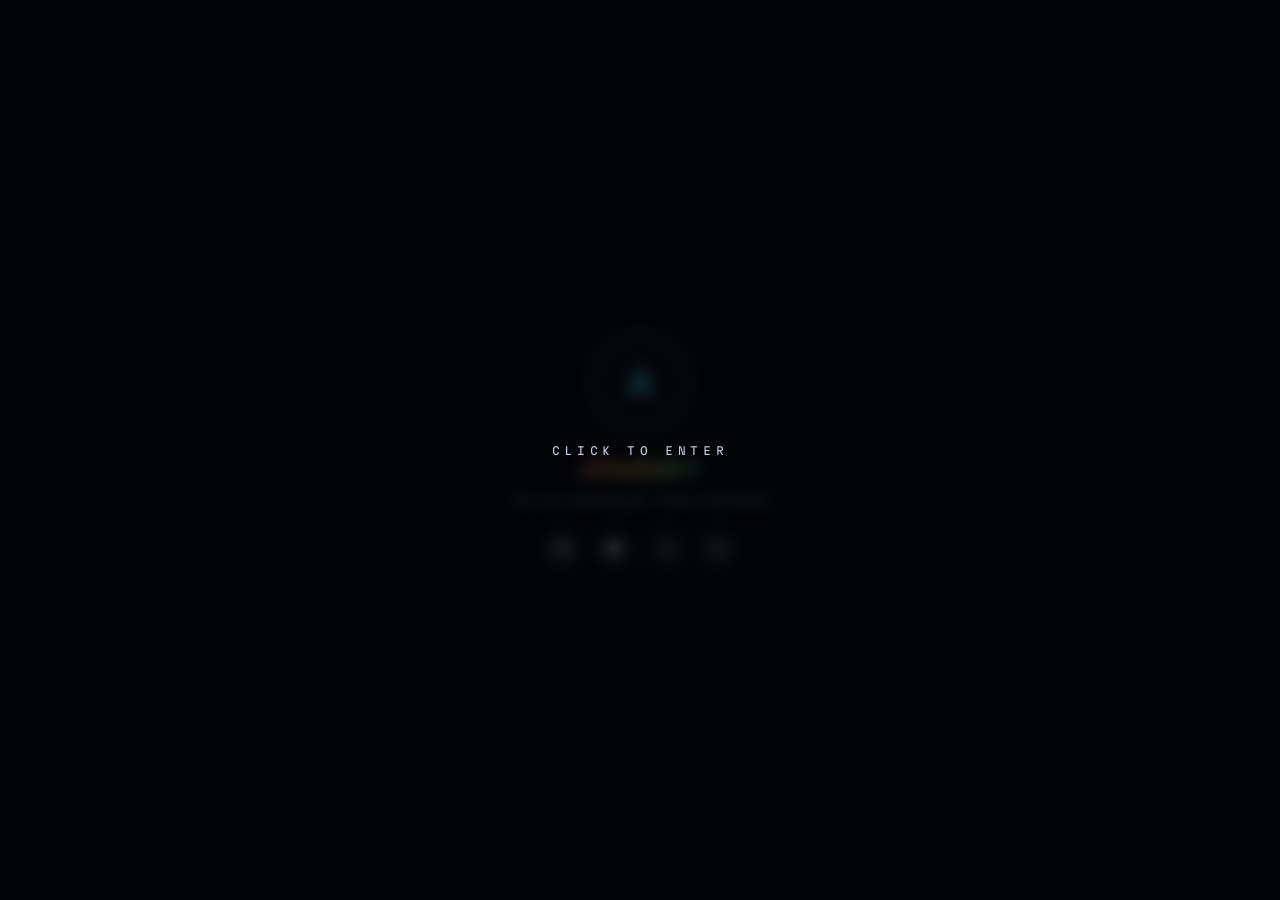
==== commit 40adc1e1: "Add Meta Horizon forums profile to socials Co-Authored-By: Claude Opus 4.8 <noreply@anthropic.com>" ====
--- a/index.html
+++ b/index.html
@@ -200,6 +200,7 @@
   socials: [
     { icon: "github", url: "https://github.com/alisdairrdev" },
     { icon: "discord", url: "https://discord.gg/P2CxH3Q7cJ" },
+    { icon: "meta", url: "https://communityforums.atmeta.com/users/alisdairr/1846662" },
     { icon: "mail", url: "mailto:alisdairr@proton.me" },
   ],
 };
@@ -208,6 +209,7 @@
   github: '<svg viewBox="0 0 24 24" fill="currentColor"><path d="M12 .5A11.5 11.5 0 0 0 .5 12a11.5 11.5 0 0 0 7.86 10.92c.58.1.79-.25.79-.56v-2c-3.2.7-3.88-1.37-3.88-1.37-.53-1.34-1.3-1.7-1.3-1.7-1.06-.72.08-.71.08-.71 1.17.08 1.79 1.2 1.79 1.2 1.04 1.79 2.73 1.27 3.4.97.1-.76.4-1.27.74-1.56-2.56-.29-5.26-1.28-5.26-5.7 0-1.26.45-2.29 1.19-3.1-.12-.29-.52-1.46.11-3.05 0 0 .97-.31 3.18 1.18a11 11 0 0 1 5.8 0c2.2-1.49 3.17-1.18 3.17-1.18.63 1.59.23 2.76.11 3.05.74.81 1.19 1.84 1.19 3.1 0 4.43-2.7 5.4-5.28 5.69.41.36.78 1.06.78 2.14v3.17c0 .31.21.67.8.56A11.5 11.5 0 0 0 23.5 12 11.5 11.5 0 0 0 12 .5Z"/></svg>',
   discord: '<svg viewBox="0 0 24 24" fill="currentColor"><path d="M20.3 4.4A19.8 19.8 0 0 0 15.4 3l-.25.5a18.3 18.3 0 0 1 4.4 1.4 18 18 0 0 0-16-.02A18 18 0 0 1 8 3.5L7.7 3a19.8 19.8 0 0 0-4.9 1.4C.6 8.9-.15 13.2.1 17.5A19.9 19.9 0 0 0 6.1 20.5l.7-1.1c-.66-.24-1.3-.54-1.9-.9l.47-.35a14 14 0 0 0 12.06 0l.48.35c-.6.36-1.24.66-1.9.9l.7 1.1a19.8 19.8 0 0 0 6-3c.3-4.9-.63-9.1-2.61-13.1ZM8.02 15c-.98 0-1.79-.9-1.79-2s.79-2 1.79-2 1.8.9 1.79 2c0 1.1-.8 2-1.79 2Zm7.95 0c-.98 0-1.79-.9-1.79-2s.79-2 1.79-2 1.8.9 1.79 2c0 1.1-.79 2-1.79 2Z"/></svg>',
   mail: '<svg viewBox="0 0 24 24" fill="none" stroke="currentColor" stroke-width="1.7"><rect x="2.5" y="4.5" width="19" height="15" rx="2.5"/><path d="m3.5 6 8.5 6 8.5-6"/></svg>',
+  meta: '<svg viewBox="0 0 24 24" fill="none" stroke="currentColor" stroke-width="2" stroke-linejoin="round" stroke-linecap="round"><path d="M4 12c0-2.4 1.5-4.2 3.6-4.2 3.3 0 4.8 8.4 8.8 8.4 2 0 3.6-1.8 3.6-4.2S21.5 7.8 19.6 7.8c-4 0-5.5 8.4-8.8 8.4C5.5 16.2 4 14.4 4 12Z"/></svg>',
 };
 
 const video = document.getElementById('bgvideo');
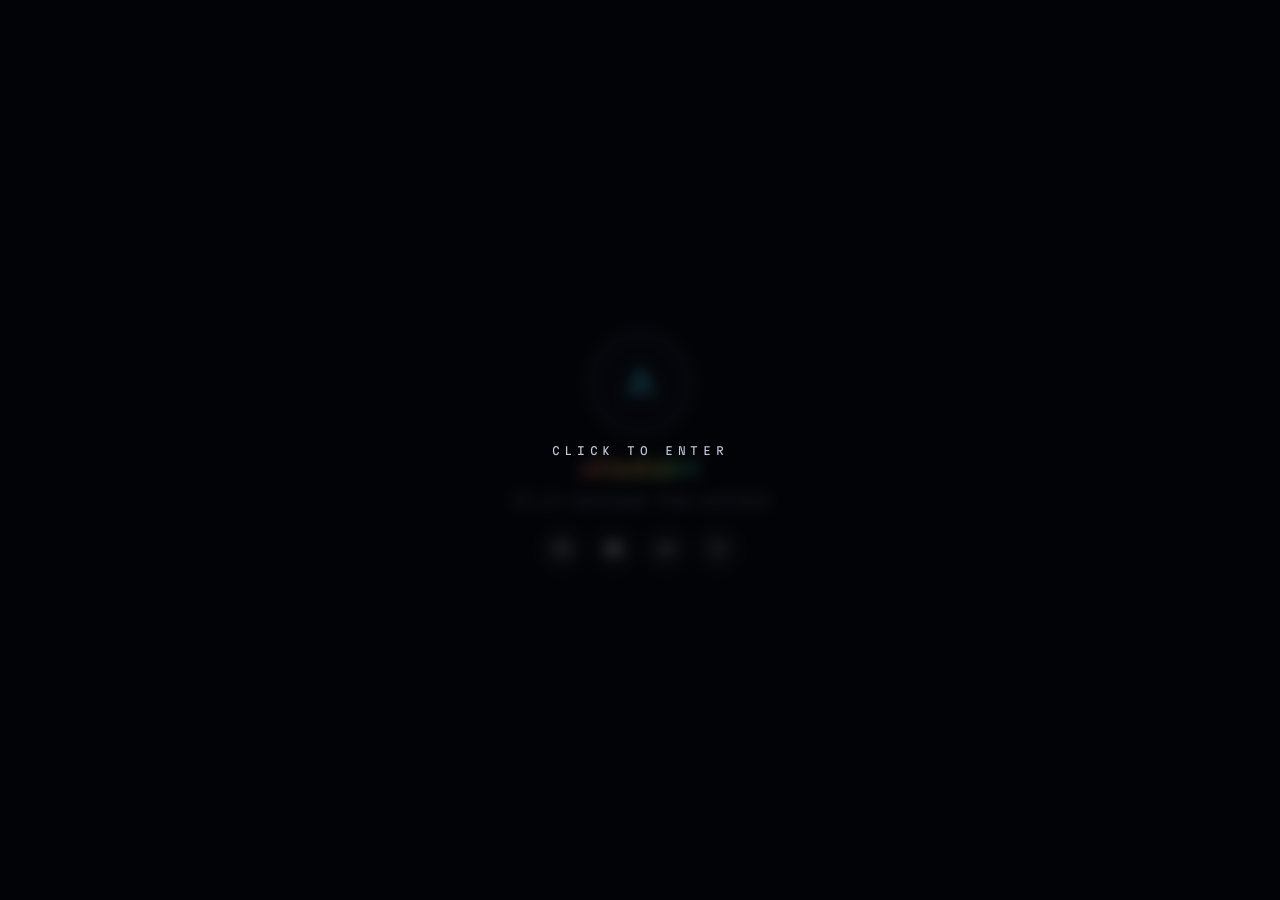
==== commit 399e655a: "Use the real Meta logo for the Meta social icon Replace the placeholder infinity with the actual Met" ====
--- a/index.html
+++ b/index.html
@@ -209,7 +209,7 @@
   github: '<svg viewBox="0 0 24 24" fill="currentColor"><path d="M12 .5A11.5 11.5 0 0 0 .5 12a11.5 11.5 0 0 0 7.86 10.92c.58.1.79-.25.79-.56v-2c-3.2.7-3.88-1.37-3.88-1.37-.53-1.34-1.3-1.7-1.3-1.7-1.06-.72.08-.71.08-.71 1.17.08 1.79 1.2 1.79 1.2 1.04 1.79 2.73 1.27 3.4.97.1-.76.4-1.27.74-1.56-2.56-.29-5.26-1.28-5.26-5.7 0-1.26.45-2.29 1.19-3.1-.12-.29-.52-1.46.11-3.05 0 0 .97-.31 3.18 1.18a11 11 0 0 1 5.8 0c2.2-1.49 3.17-1.18 3.17-1.18.63 1.59.23 2.76.11 3.05.74.81 1.19 1.84 1.19 3.1 0 4.43-2.7 5.4-5.28 5.69.41.36.78 1.06.78 2.14v3.17c0 .31.21.67.8.56A11.5 11.5 0 0 0 23.5 12 11.5 11.5 0 0 0 12 .5Z"/></svg>',
   discord: '<svg viewBox="0 0 24 24" fill="currentColor"><path d="M20.3 4.4A19.8 19.8 0 0 0 15.4 3l-.25.5a18.3 18.3 0 0 1 4.4 1.4 18 18 0 0 0-16-.02A18 18 0 0 1 8 3.5L7.7 3a19.8 19.8 0 0 0-4.9 1.4C.6 8.9-.15 13.2.1 17.5A19.9 19.9 0 0 0 6.1 20.5l.7-1.1c-.66-.24-1.3-.54-1.9-.9l.47-.35a14 14 0 0 0 12.06 0l.48.35c-.6.36-1.24.66-1.9.9l.7 1.1a19.8 19.8 0 0 0 6-3c.3-4.9-.63-9.1-2.61-13.1ZM8.02 15c-.98 0-1.79-.9-1.79-2s.79-2 1.79-2 1.8.9 1.79 2c0 1.1-.8 2-1.79 2Zm7.95 0c-.98 0-1.79-.9-1.79-2s.79-2 1.79-2 1.8.9 1.79 2c0 1.1-.79 2-1.79 2Z"/></svg>',
   mail: '<svg viewBox="0 0 24 24" fill="none" stroke="currentColor" stroke-width="1.7"><rect x="2.5" y="4.5" width="19" height="15" rx="2.5"/><path d="m3.5 6 8.5 6 8.5-6"/></svg>',
-  meta: '<svg viewBox="0 0 24 24" fill="none" stroke="currentColor" stroke-width="2" stroke-linejoin="round" stroke-linecap="round"><path d="M4 12c0-2.4 1.5-4.2 3.6-4.2 3.3 0 4.8 8.4 8.8 8.4 2 0 3.6-1.8 3.6-4.2S21.5 7.8 19.6 7.8c-4 0-5.5 8.4-8.8 8.4C5.5 16.2 4 14.4 4 12Z"/></svg>',
+  meta: '<svg viewBox="0 17 100 66.8" fill="currentColor"><path d="M10.8012 60.8036C10.8012 64.622 11.6395 67.5536 12.7348 69.327C14.1711 71.6501 16.3129 72.6341 18.4969 72.6341C21.3137 72.6341 23.8906 71.9349 28.8563 65.0669C32.8348 59.5622 37.5227 51.8349 40.6766 46.9907L46.0184 38.7837C49.7289 33.0841 54.0234 26.7481 58.948 22.4532C62.9672 18.9478 67.3039 17.0005 71.668 17.0005C78.9953 17.0005 85.9746 21.2466 91.3164 29.2103C97.1621 37.9317 100 48.9173 100 60.254C100 66.9935 98.6719 71.9454 96.4113 75.8579C94.2273 79.6415 89.9707 83.4216 82.8105 83.4216V72.6341C88.9414 72.6341 90.4715 67.0005 90.4715 60.5532C90.4715 51.3657 88.3293 41.1692 83.6105 33.8841C80.2613 28.7161 75.9215 25.5587 71.1469 25.5587C65.9828 25.5587 61.827 29.4532 57.1566 36.3985C54.6738 40.088 52.1246 44.5845 49.2629 49.6579L46.1121 55.2396C39.7828 66.4614 38.1797 69.0173 35.0152 73.2356C29.4684 80.6224 24.7324 83.4216 18.4969 83.4216C11.1004 83.4216 6.42266 80.2185 3.52617 75.3919C1.16133 71.4587 0 66.2981 0 60.4177L10.8012 60.8036Z"/><path d="M8.51636 29.9716C13.4687 22.3388 20.6148 17.0005 28.8113 17.0005C33.5585 17.0005 38.2773 18.4056 43.205 22.429C48.5949 26.8278 54.3398 34.0716 61.507 46.0103L64.0773 50.2942C70.2808 60.6298 73.8105 65.9466 75.8761 68.4544C78.5332 71.6743 80.3937 72.6341 82.8105 72.6341C88.9414 72.6341 90.4714 67.0005 90.4714 60.5532L100 60.254C100 66.9935 98.6718 71.9454 96.4113 75.8579C94.2273 79.6415 89.9707 83.4216 82.8105 83.4216C78.3593 83.4216 74.416 82.4548 70.055 78.3407C66.7027 75.1833 62.7836 69.5739 59.7683 64.5313L50.7996 49.5501C46.3 42.0317 42.1718 36.4263 39.7832 33.8872C37.2136 31.1575 33.9097 27.8606 28.6378 27.8606C24.371 27.8606 20.7472 30.8552 17.7148 35.4349L8.51636 29.9716Z"/><path d="M28.6375 27.8606C24.3707 27.8606 20.7469 30.8552 17.7145 35.4349C13.427 41.9067 10.8012 51.5462 10.8012 60.8036C10.8012 64.622 11.6395 67.5536 12.7348 69.327L3.52617 75.3919C1.16133 71.4587 0 66.2981 0 60.4177C0 49.7239 2.93516 38.5786 8.51641 29.9716C13.4688 22.3388 20.6148 17.0005 28.8113 17.0005L28.6375 27.8606Z"/></svg>',
 };
 
 const video = document.getElementById('bgvideo');
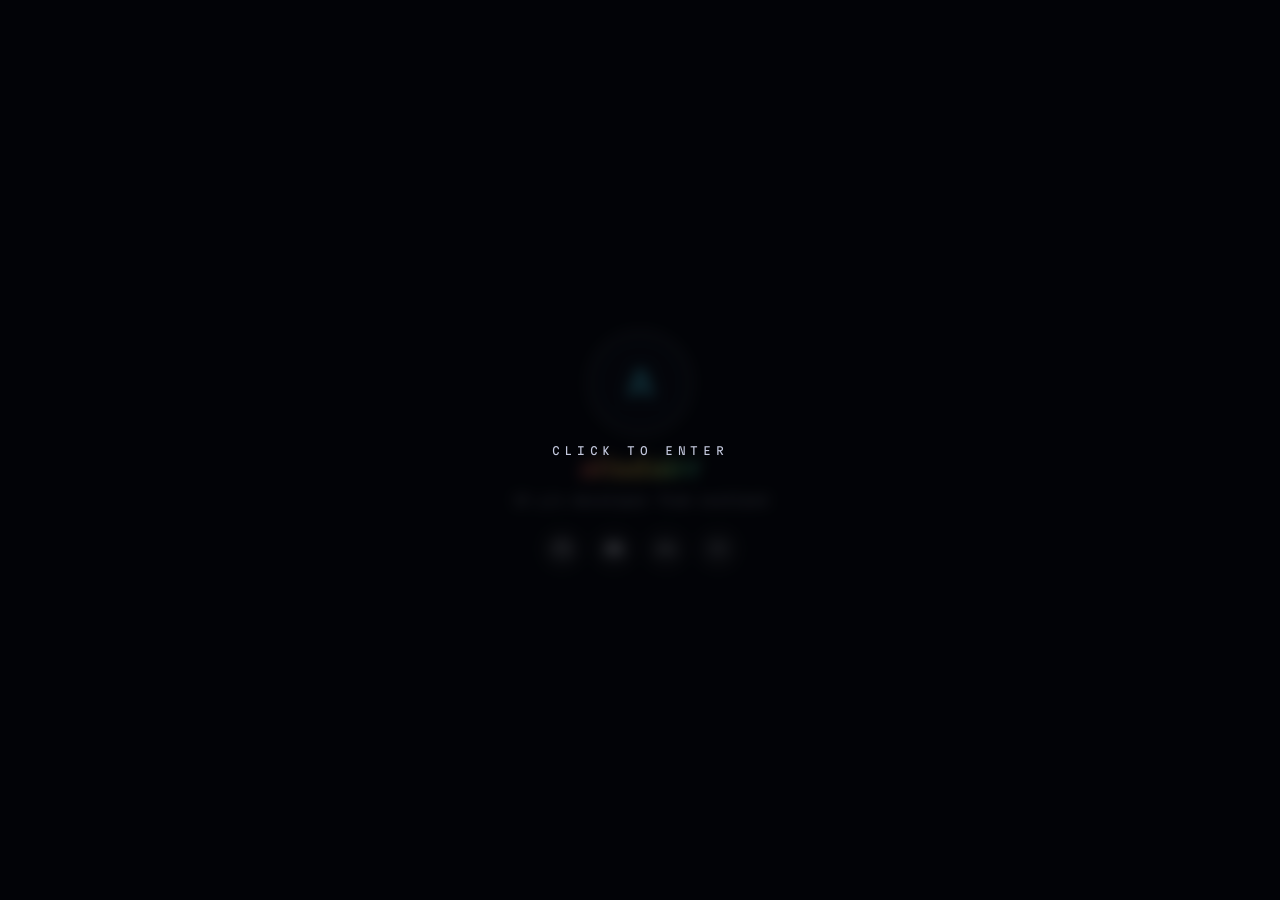
==== commit d1682383: "Use the official Discord logo for the Discord social icon Co-Authored-By: Claude Opus 4.8 <noreply@a" ====
--- a/index.html
+++ b/index.html
@@ -207,7 +207,7 @@
 
 const icons = {
   github: '<svg viewBox="0 0 24 24" fill="currentColor"><path d="M12 .5A11.5 11.5 0 0 0 .5 12a11.5 11.5 0 0 0 7.86 10.92c.58.1.79-.25.79-.56v-2c-3.2.7-3.88-1.37-3.88-1.37-.53-1.34-1.3-1.7-1.3-1.7-1.06-.72.08-.71.08-.71 1.17.08 1.79 1.2 1.79 1.2 1.04 1.79 2.73 1.27 3.4.97.1-.76.4-1.27.74-1.56-2.56-.29-5.26-1.28-5.26-5.7 0-1.26.45-2.29 1.19-3.1-.12-.29-.52-1.46.11-3.05 0 0 .97-.31 3.18 1.18a11 11 0 0 1 5.8 0c2.2-1.49 3.17-1.18 3.17-1.18.63 1.59.23 2.76.11 3.05.74.81 1.19 1.84 1.19 3.1 0 4.43-2.7 5.4-5.28 5.69.41.36.78 1.06.78 2.14v3.17c0 .31.21.67.8.56A11.5 11.5 0 0 0 23.5 12 11.5 11.5 0 0 0 12 .5Z"/></svg>',
-  discord: '<svg viewBox="0 0 24 24" fill="currentColor"><path d="M20.3 4.4A19.8 19.8 0 0 0 15.4 3l-.25.5a18.3 18.3 0 0 1 4.4 1.4 18 18 0 0 0-16-.02A18 18 0 0 1 8 3.5L7.7 3a19.8 19.8 0 0 0-4.9 1.4C.6 8.9-.15 13.2.1 17.5A19.9 19.9 0 0 0 6.1 20.5l.7-1.1c-.66-.24-1.3-.54-1.9-.9l.47-.35a14 14 0 0 0 12.06 0l.48.35c-.6.36-1.24.66-1.9.9l.7 1.1a19.8 19.8 0 0 0 6-3c.3-4.9-.63-9.1-2.61-13.1ZM8.02 15c-.98 0-1.79-.9-1.79-2s.79-2 1.79-2 1.8.9 1.79 2c0 1.1-.8 2-1.79 2Zm7.95 0c-.98 0-1.79-.9-1.79-2s.79-2 1.79-2 1.8.9 1.79 2c0 1.1-.79 2-1.79 2Z"/></svg>',
+  discord: '<svg viewBox="0 -28.5 256 256" fill="currentColor" preserveAspectRatio="xMidYMid"><path d="M216.856339,16.5966031 C200.285002,8.84328665 182.566144,3.2084988 164.041564,0 C161.766523,4.11318106 159.108624,9.64549908 157.276099,14.0464379 C137.583995,11.0849896 118.072967,11.0849896 98.7430163,14.0464379 C96.9108417,9.64549908 94.1925838,4.11318106 91.8971895,0 C73.3526068,3.2084988 55.6133949,8.86399117 39.0420583,16.6376612 C5.61752293,67.146514 -3.4433191,116.400813 1.08711069,164.955721 C23.2560196,181.510915 44.7403634,191.567697 65.8621325,198.148576 C71.0772151,190.971126 75.7283628,183.341335 79.7352139,175.300261 C72.104019,172.400575 64.7949724,168.822202 57.8887866,164.667963 C59.7209612,163.310589 61.5131304,161.891452 63.2445898,160.431257 C105.36741,180.133187 151.134928,180.133187 192.754523,160.431257 C194.506336,161.891452 196.298154,163.310589 198.110326,164.667963 C191.183787,168.842556 183.854737,172.420929 176.223542,175.320965 C180.230393,183.341335 184.861538,190.991831 190.096624,198.16893 C211.238746,191.588051 232.743023,181.531619 254.911949,164.955721 C260.227747,108.668201 245.831087,59.8662432 216.856339,16.5966031 Z M85.4738752,135.09489 C72.8290281,135.09489 62.4592217,123.290155 62.4592217,108.914901 C62.4592217,94.5396472 72.607595,82.7145587 85.4738752,82.7145587 C98.3405064,82.7145587 108.709962,94.5189427 108.488529,108.914901 C108.508531,123.290155 98.3405064,135.09489 85.4738752,135.09489 Z M170.525237,135.09489 C157.88039,135.09489 147.510584,123.290155 147.510584,108.914901 C147.510584,94.5396472 157.658606,82.7145587 170.525237,82.7145587 C183.391518,82.7145587 193.761324,94.5189427 193.539891,108.914901 C193.539891,123.290155 183.391518,135.09489 170.525237,135.09489 Z"/></svg>',
   mail: '<svg viewBox="0 0 24 24" fill="none" stroke="currentColor" stroke-width="1.7"><rect x="2.5" y="4.5" width="19" height="15" rx="2.5"/><path d="m3.5 6 8.5 6 8.5-6"/></svg>',
   meta: '<svg viewBox="0 17 100 66.8" fill="currentColor"><path d="M10.8012 60.8036C10.8012 64.622 11.6395 67.5536 12.7348 69.327C14.1711 71.6501 16.3129 72.6341 18.4969 72.6341C21.3137 72.6341 23.8906 71.9349 28.8563 65.0669C32.8348 59.5622 37.5227 51.8349 40.6766 46.9907L46.0184 38.7837C49.7289 33.0841 54.0234 26.7481 58.948 22.4532C62.9672 18.9478 67.3039 17.0005 71.668 17.0005C78.9953 17.0005 85.9746 21.2466 91.3164 29.2103C97.1621 37.9317 100 48.9173 100 60.254C100 66.9935 98.6719 71.9454 96.4113 75.8579C94.2273 79.6415 89.9707 83.4216 82.8105 83.4216V72.6341C88.9414 72.6341 90.4715 67.0005 90.4715 60.5532C90.4715 51.3657 88.3293 41.1692 83.6105 33.8841C80.2613 28.7161 75.9215 25.5587 71.1469 25.5587C65.9828 25.5587 61.827 29.4532 57.1566 36.3985C54.6738 40.088 52.1246 44.5845 49.2629 49.6579L46.1121 55.2396C39.7828 66.4614 38.1797 69.0173 35.0152 73.2356C29.4684 80.6224 24.7324 83.4216 18.4969 83.4216C11.1004 83.4216 6.42266 80.2185 3.52617 75.3919C1.16133 71.4587 0 66.2981 0 60.4177L10.8012 60.8036Z"/><path d="M8.51636 29.9716C13.4687 22.3388 20.6148 17.0005 28.8113 17.0005C33.5585 17.0005 38.2773 18.4056 43.205 22.429C48.5949 26.8278 54.3398 34.0716 61.507 46.0103L64.0773 50.2942C70.2808 60.6298 73.8105 65.9466 75.8761 68.4544C78.5332 71.6743 80.3937 72.6341 82.8105 72.6341C88.9414 72.6341 90.4714 67.0005 90.4714 60.5532L100 60.254C100 66.9935 98.6718 71.9454 96.4113 75.8579C94.2273 79.6415 89.9707 83.4216 82.8105 83.4216C78.3593 83.4216 74.416 82.4548 70.055 78.3407C66.7027 75.1833 62.7836 69.5739 59.7683 64.5313L50.7996 49.5501C46.3 42.0317 42.1718 36.4263 39.7832 33.8872C37.2136 31.1575 33.9097 27.8606 28.6378 27.8606C24.371 27.8606 20.7472 30.8552 17.7148 35.4349L8.51636 29.9716Z"/><path d="M28.6375 27.8606C24.3707 27.8606 20.7469 30.8552 17.7145 35.4349C13.427 41.9067 10.8012 51.5462 10.8012 60.8036C10.8012 64.622 11.6395 67.5536 12.7348 69.327L3.52617 75.3919C1.16133 71.4587 0 66.2981 0 60.4177C0 49.7239 2.93516 38.5786 8.51641 29.9716C13.4688 22.3388 20.6148 17.0005 28.8113 17.0005L28.6375 27.8606Z"/></svg>',
 };
